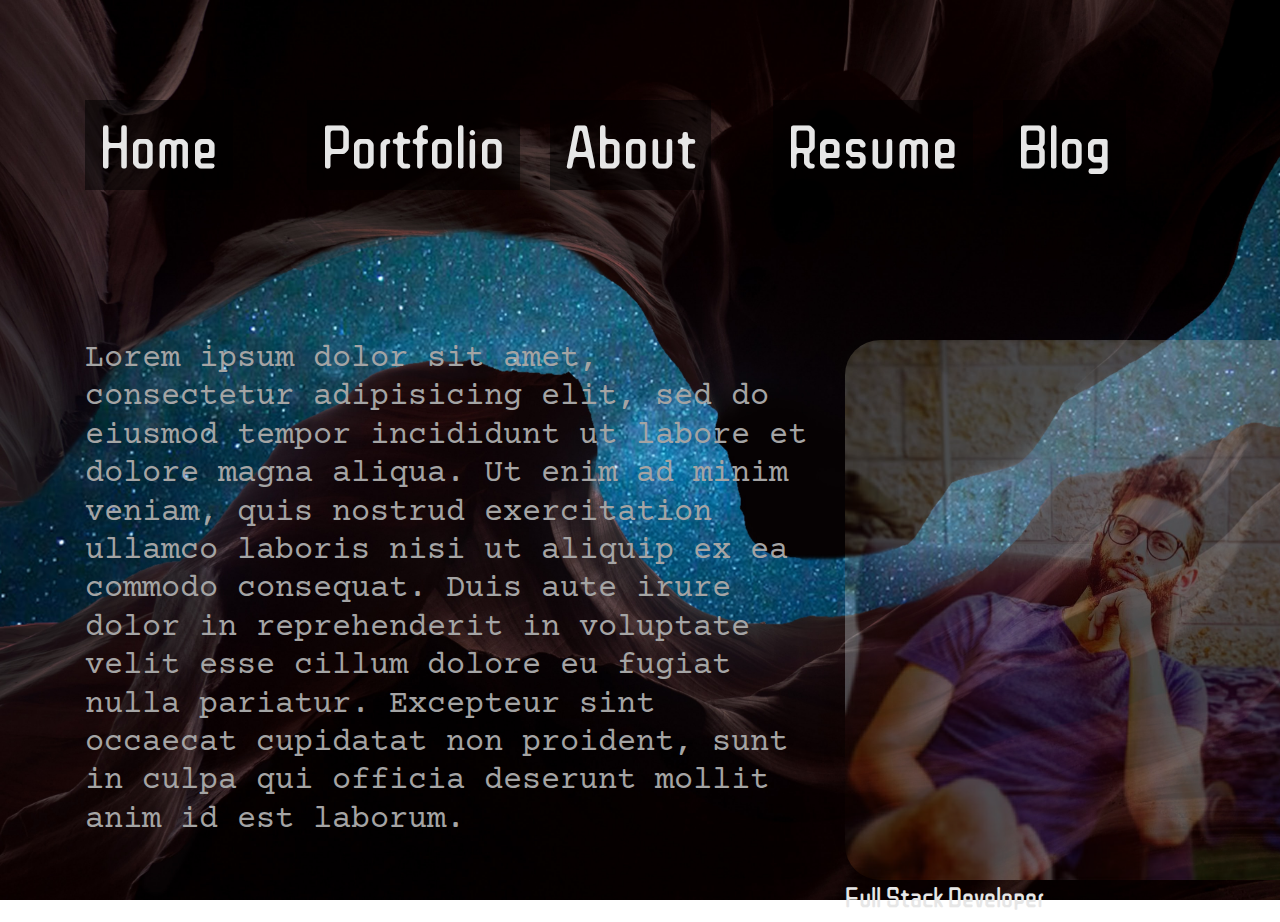
==== profile/index.html @ 95e9b24b "solid" ====
<!DOCTYPE html>
<html>
<head>
	<title>Eli Brand</title>
	 <link rel="stylesheet" type="text/css" href="style.css">
	 <link rel="stylesheet" href="https://stackpath.bootstrapcdn.com/bootstrap/4.4.1/css/bootstrap.min.css" integrity="sha384-Vkoo8x4CGsO3+Hhxv8T/Q5PaXtkKtu6ug5TOeNV6gBiFeWPGFN9MuhOf23Q9Ifjh" crossorigin="anonymous">
	 <link href="https://fonts.googleapis.com/css?family=Courier+Prime|ZCOOL+QingKe+HuangYou&display=swap" rel="stylesheet"> 
<body id="index">
	<div class="container">
		<div id="bar" class="row">
			<div class="col">
				<a href="index.html" class="cool-font">Home</a>
			</div>
			<div class="col">
				<a href="portfolio.html" class="cool-font">Portfolio</a>
			</div>
			<div class="col">
				<a href="#" class="cool-font">About</a>
			</div>
			<div class="col">
				<a href="#" class="cool-font">Resume</a>
			</div>
			<div class="col">
				<a href="blog.html" class="cool-font">Blog</a>
			</div>
		</div>
		<div id="info" class="row">
			<div class="col-md-8">
				<h2 class="text-font">Lorem ipsum dolor sit amet, consectetur adipisicing elit, sed do eiusmod
				tempor incididunt ut labore et dolore magna aliqua. Ut enim ad minim veniam,
				quis nostrud exercitation ullamco laboris nisi ut aliquip ex ea commodo
				consequat. Duis aute irure dolor in reprehenderit in voluptate velit esse
				cillum dolore eu fugiat nulla pariatur. Excepteur sint occaecat cupidatat non
				proident, sunt in culpa qui officia deserunt mollit anim id est laborum.
			</div>
			<div class="col-md-4">
				<img id="me" src="pics/me.jpg">
				<h3 class="cool-font">Full Stack Developer</h3>
			</div>
		</div>
	</div>

	<script src="https://code.jquery.com/jquery-3.4.1.slim.min.js" integrity="sha384-J6qa4849blE2+poT4WnyKhv5vZF5SrPo0iEjwBvKU7imGFAV0wwj1yYfoRSJoZ+n" crossorigin="anonymous"></script>
	<script src="https://cdn.jsdelivr.net/npm/popper.js@1.16.0/dist/umd/popper.min.js" integrity="sha384-Q6E9RHvbIyZFJoft+2mJbHaEWldlvI9IOYy5n3zV9zzTtmI3UksdQRVvoxMfooAo" crossorigin="anonymous"></script>
	<script src="https://stackpath.bootstrapcdn.com/bootstrap/4.4.1/js/bootstrap.min.js" integrity="sha384-wfSDF2E50Y2D1uUdj0O3uMBJnjuUD4Ih7YwaYd1iqfktj0Uod8GCExl3Og8ifwB6" crossorigin="anonymous"></script>
</body>
</html>
---- profile/style.css ----
#index {
	background-image: url('pics/sky.jpg');
  	background-repeat: no-repeat;
  	background-attachment: fixed;
  	background-size: cover;
  	/*background-attachment: fixed;
  	height: 100vh;*/
}
#blog {
  	background-image: url('pics/forest.jpg');
  	background-repeat: no-repeat;
  	background-attachment: fixed;
  	background-size: cover;
  	/*background-attachment: fixed;
  	height: 100vh;*/
}
#portfolio {
	background-image: url('pics/water.jpg');
  	background-repeat: no-repeat;
  	background-attachment: fixed;
  	background-size: cover;
  	/*background-attachment: fixed;
  	height: 100vh;*/
}
#bar {
	margin-top: 100px;
}
p {
	font-size: 25px;
}
#bar a {
	font-size: 60px;
	text-decoration: none;
	padding: 15px;
	/*border: #E6E6E6 2px solid;*/
	background-color: rgba(0, 0, 0, .5) !important;
}
#bar a:hover {
	background-color: black !important;
	text-decoration: none !important;
	color: #E6E6E6 !important;
}
#bar a:active {
	border: #E6E6E6 2px solid;
}
#info {
	margin-top: 150px;
}
#me {
	height: 540px;
	position: relative;
	/*right: 50px;
	top: 100px;*/
	opacity: 0.3;
	border-radius: 35px;
}
.article {
	background-color: rgba(200, 200, 200, .8);
	padding-top: 15px;
	margin-top: 100px;
}
#games h1 {
	display: flex;
	justify-content: center;
	color: red;
}
.icon {
	height: 500px;
	width: 350px;
}
.cool-font {
	font-family: 'ZCOOL QingKe HuangYou', cursive;
	color: #E6E6E6;
}
.text-font {
	font-family: 'Courier Prime', monospace;
	color: #A4A4A4;
}
.title {
	font-size: 3.6rem;
	color: black;
}
.sub-title {
	font-size: 2.5 !important; /*not working*/
	margin-top: 50px;
	color: black;
}
.segment {
	font-size: 2rem;
	color: #B45F04;
	margin-top: 50px;
}
.article p {
	color: black;
}
.space {
	margin-top: 90px;
}
#ethical {
	width: 100%;
}
.ethical-icon {
	height: 300px;
	width: 500px;
	margin-bottom: 30px;
}
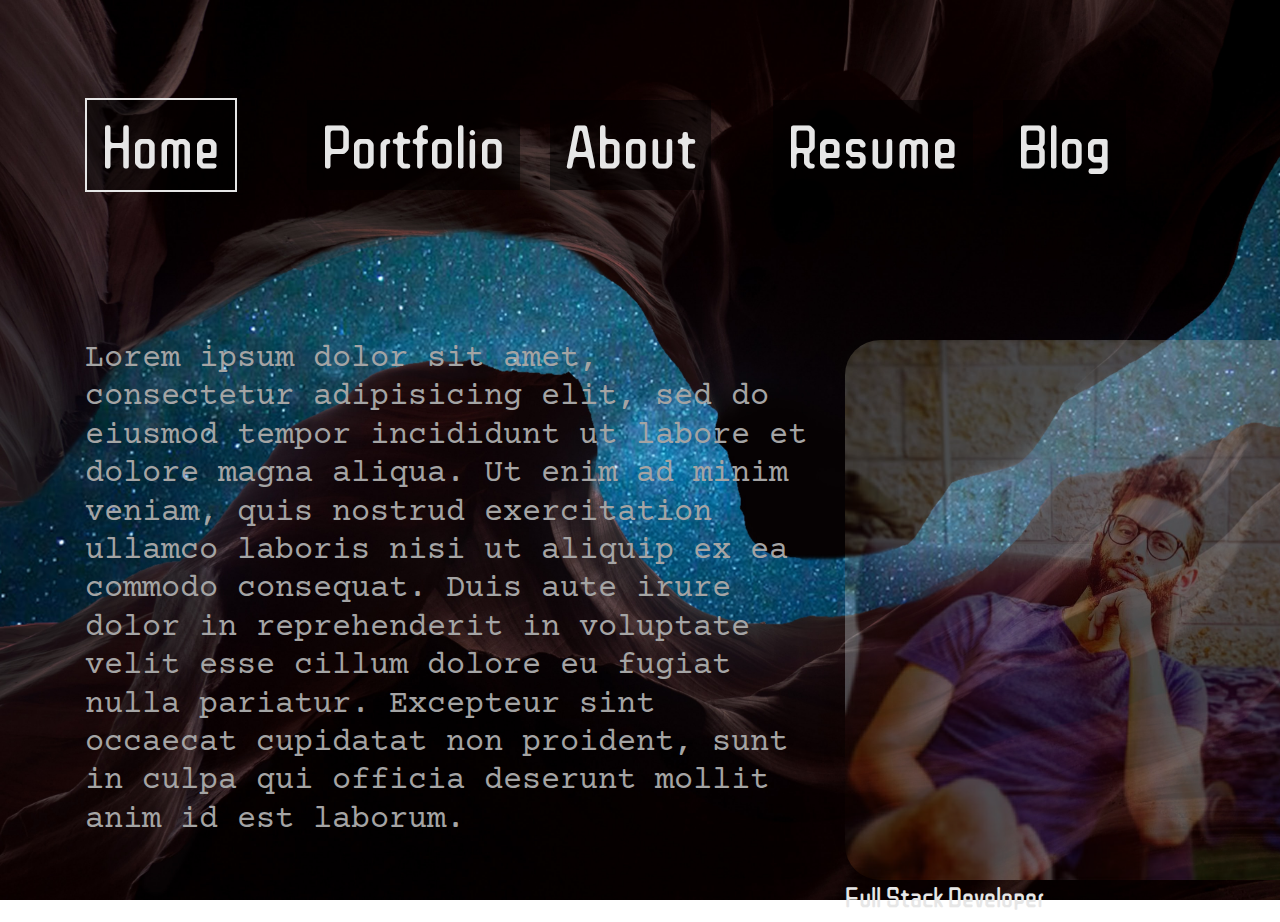
==== commit 31a20ed8: "don't ask" ====
--- a/profile/index.html
+++ b/profile/index.html
@@ -9,7 +9,7 @@
 	<div class="container">
 		<div id="bar" class="row">
 			<div class="col">
-				<a href="index.html" class="cool-font">Home</a>
+				<a href="index.html" class="cool-font current">Home</a>
 			</div>
 			<div class="col">
 				<a href="portfolio.html" class="cool-font">Portfolio</a>
--- a/profile/style.css
+++ b/profile/style.css
@@ -41,6 +41,9 @@
 	color: #E6E6E6 !important;
 }
 #bar a:active {
+	border: #E6E6E6 2px solid;
+}
+.current {
 	border: #E6E6E6 2px solid;
 }
 #info {
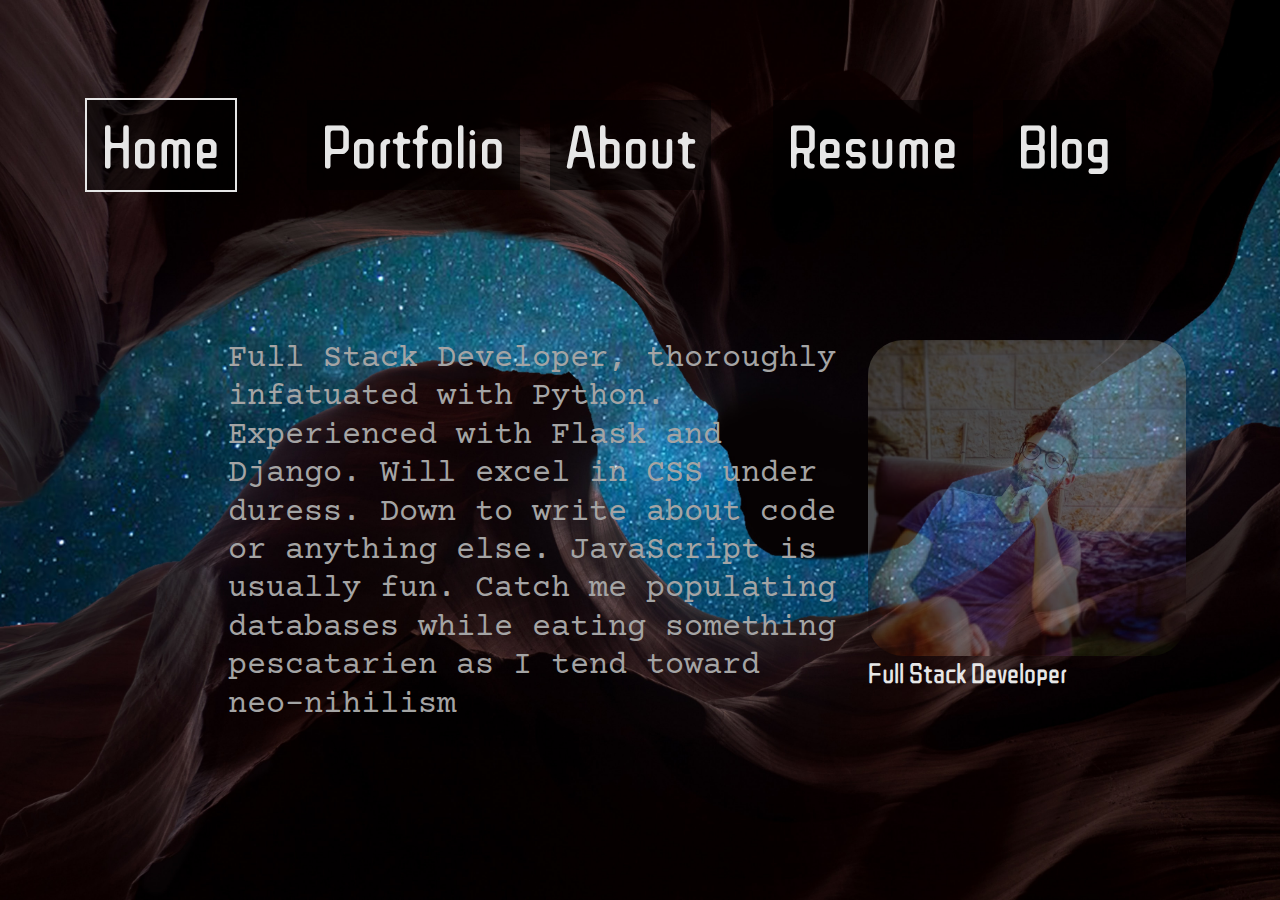
==== commit 929d6a7e: "resume and about" ====
--- a/profile/index.html
+++ b/profile/index.html
@@ -2,9 +2,9 @@
 <html>
 <head>
 	<title>Eli Brand</title>
-	 <link rel="stylesheet" type="text/css" href="style.css">
-	 <link rel="stylesheet" href="https://stackpath.bootstrapcdn.com/bootstrap/4.4.1/css/bootstrap.min.css" integrity="sha384-Vkoo8x4CGsO3+Hhxv8T/Q5PaXtkKtu6ug5TOeNV6gBiFeWPGFN9MuhOf23Q9Ifjh" crossorigin="anonymous">
-	 <link href="https://fonts.googleapis.com/css?family=Courier+Prime|ZCOOL+QingKe+HuangYou&display=swap" rel="stylesheet"> 
+	<link rel="stylesheet" type="text/css" href="style.css">
+	<link rel="stylesheet" href="https://stackpath.bootstrapcdn.com/bootstrap/4.4.1/css/bootstrap.min.css" integrity="sha384-Vkoo8x4CGsO3+Hhxv8T/Q5PaXtkKtu6ug5TOeNV6gBiFeWPGFN9MuhOf23Q9Ifjh" crossorigin="anonymous">
+	<link href="https://fonts.googleapis.com/css?family=Courier+Prime|Ubuntu|ZCOOL+QingKe+HuangYou&display=swap" rel="stylesheet">  
 <body id="index">
 	<div class="container">
 		<div id="bar" class="row">
@@ -15,7 +15,7 @@
 				<a href="portfolio.html" class="cool-font">Portfolio</a>
 			</div>
 			<div class="col">
-				<a href="#" class="cool-font">About</a>
+				<a href="about.html" class="cool-font">About</a>
 			</div>
 			<div class="col">
 				<a href="#" class="cool-font">Resume</a>
@@ -24,14 +24,11 @@
 				<a href="blog.html" class="cool-font">Blog</a>
 			</div>
 		</div>
+	</div>
+	<div class="container-fluid">
 		<div id="info" class="row">
-			<div class="col-md-8">
-				<h2 class="text-font">Lorem ipsum dolor sit amet, consectetur adipisicing elit, sed do eiusmod
-				tempor incididunt ut labore et dolore magna aliqua. Ut enim ad minim veniam,
-				quis nostrud exercitation ullamco laboris nisi ut aliquip ex ea commodo
-				consequat. Duis aute irure dolor in reprehenderit in voluptate velit esse
-				cillum dolore eu fugiat nulla pariatur. Excepteur sint occaecat cupidatat non
-				proident, sunt in culpa qui officia deserunt mollit anim id est laborum.
+			<div class="col-md-6 offset-md-2">
+				<h2 class="text-font">Full Stack Developer, thoroughly infatuated with Python. Experienced with Flask and Django. Will excel in CSS under duress. Down to write about code or anything else. JavaScript is usually fun. Catch me populating databases while eating something pescatarien as I tend toward neo-nihilism
 			</div>
 			<div class="col-md-4">
 				<img id="me" src="pics/me.jpg">
--- a/profile/style.css
+++ b/profile/style.css
@@ -16,6 +16,22 @@
 }
 #portfolio {
 	background-image: url('pics/water.jpg');
+  	background-repeat: no-repeat;
+  	background-attachment: fixed;
+  	background-size: cover;
+  	/*background-attachment: fixed;
+  	height: 100vh;*/
+}
+#about {
+	background-image: url('pics/fish.jpg');
+  	background-repeat: no-repeat;
+  	background-attachment: fixed;
+  	background-size: cover;
+  	/*background-attachment: fixed;
+  	height: 100vh;*/
+}
+#resume {
+	background-image: url('pics/path.jpg');
   	background-repeat: no-repeat;
   	background-attachment: fixed;
   	background-size: cover;
@@ -50,7 +66,8 @@
 	margin-top: 150px;
 }
 #me {
-	height: 540px;
+	/*height: 540px;*/
+	width: 80%;
 	position: relative;
 	/*right: 50px;
 	top: 100px;*/
@@ -78,6 +95,9 @@
 .text-font {
 	font-family: 'Courier Prime', monospace;
 	color: #A4A4A4;
+}
+.resume-font {
+	font-family: 'Ubuntu', sans-serif;
 }
 .title {
 	font-size: 3.6rem;
@@ -107,7 +127,13 @@
 	width: 500px;
 	margin-bottom: 30px;
 }
-
+.center {
+	display: flex;
+	justify-content: center;
+}
+#yeah {
+	font-size: 40px;
+}
 
     
     
